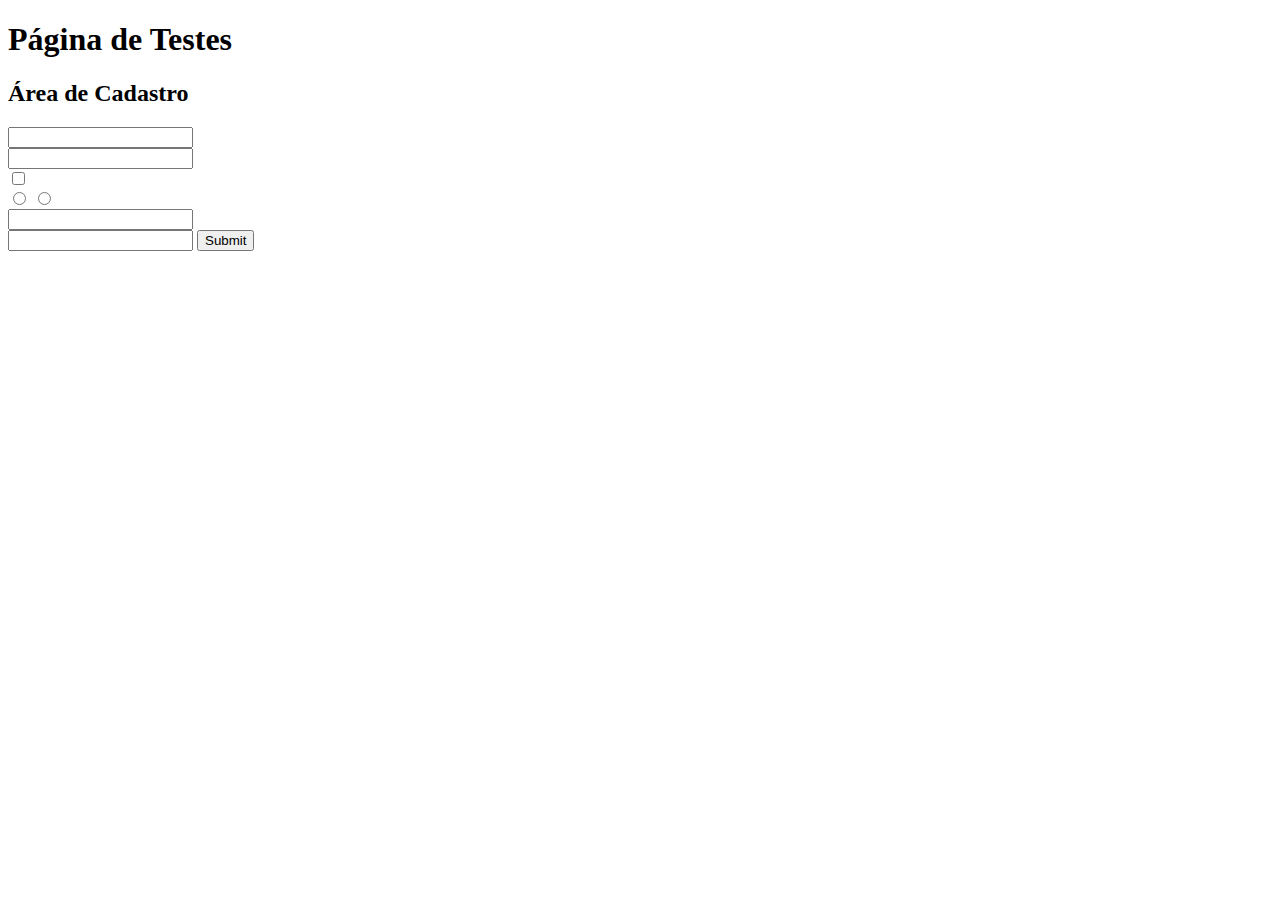
==== Estudo/formularios/test.html @ 03483d80 "Formulários" ====
<!DOCTYPE html>
<html lang="pt-br">
<head>
  <meta charset="UTF-8">
  <meta http-equiv="X-UA-Compatible" content="IE=edge">
  <meta name="viewport" content="width=device-width, initial-scale=1.0">
  <title>Test</title>
</head>
<body>
  
  <h1>Página de Testes</h1>

  <h2>Área de Cadastro</h2>
  <form action="login.html" method="GET">
  
    <input type="text" />
<br>
    <input type="password" />
<br>
    <input type="checkbox" />
<br>
    <input type="radio" name="sex" />
    <input type="radio" name="sex" />
<br>
    <input type="email" />
<br>
    <input type="text" name="user" />
    <input type="submit" />
  </form>


</body>
</html>
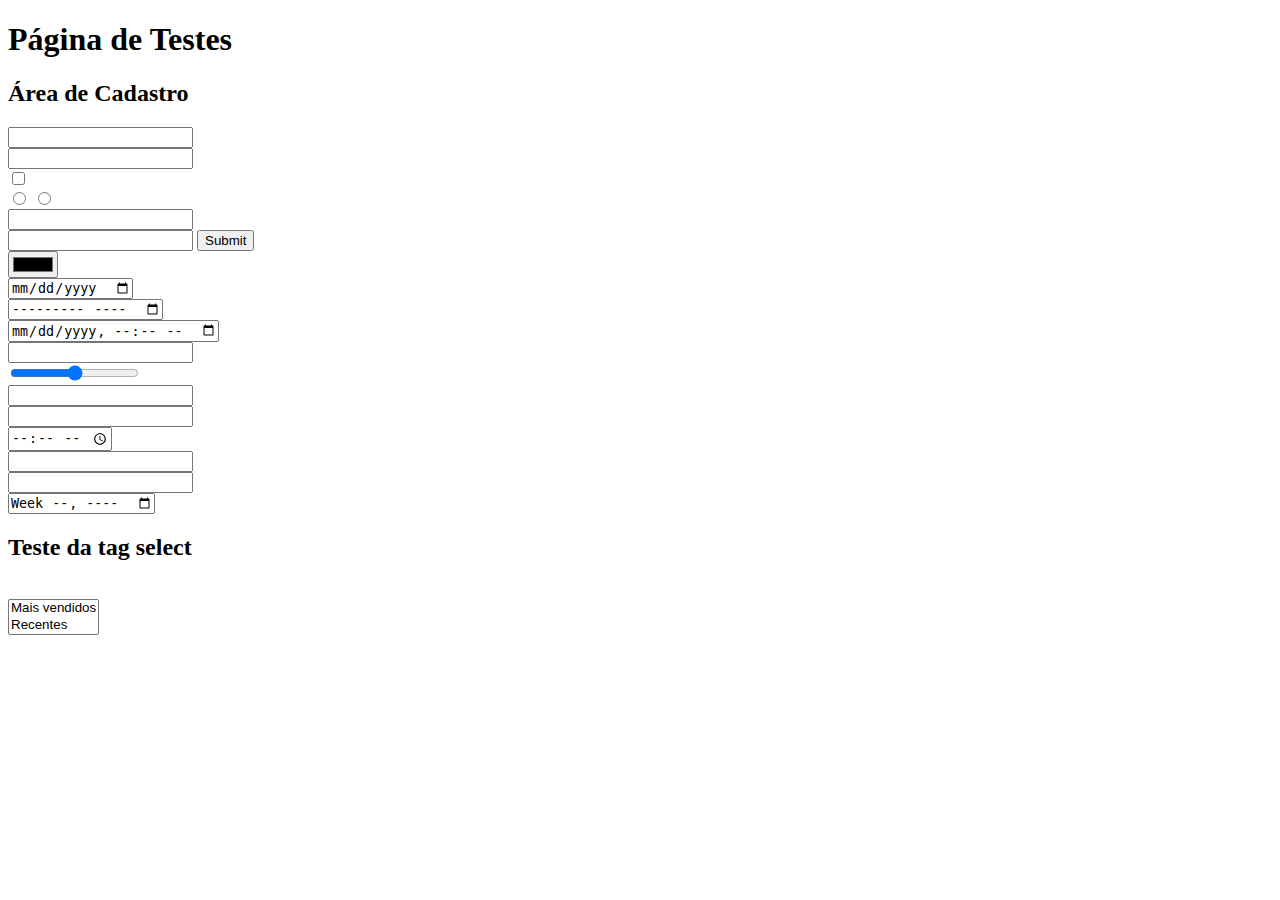
==== commit 5fbabeeb: "Mais estudos : )" ====
--- a/Estudo/formularios/test.html
+++ b/Estudo/formularios/test.html
@@ -9,23 +9,65 @@
 <body>
   
   <h1>Página de Testes</h1>
-
+<!--Estou testando todos os tipos de input que o professor ensinou-->
   <h2>Área de Cadastro</h2>
   <form action="login.html" method="GET">
   
-    <input type="text" />
+    <input type="text">
 <br>
-    <input type="password" />
+    <input type="password">
 <br>
-    <input type="checkbox" />
+    <input type="checkbox">
 <br>
-    <input type="radio" name="sex" />
-    <input type="radio" name="sex" />
+    <input type="radio" name="sex">
+    <input type="radio" name="sex">
 <br>
-    <input type="email" />
+    <input type="email" >
 <br>
-    <input type="text" name="user" />
-    <input type="submit" />
+    <input type="text" name="user" >
+    <input type="submit" >
+<br>
+    <input type="color">
+<br>
+    <input type="date">
+<br>
+    <input type="month"> 
+<br>
+    <input type="datetime-local">
+<br>
+    <input type="number">
+<br>
+    <input type="range">
+<br>
+    <input type="search">
+<br>
+    <input type="tel">
+<br>
+    <input type="time">
+<br>
+    <input type="text">
+<br>
+    <input type="url">
+<br>
+    <input type="week">
+
+  </form>
+
+<h2>Teste da tag select</h2>
+
+  <br>
+<!--Exemplo da tag select-->
+
+  <form action="login.html" method="GET">
+
+    <select name="order" size="2" multiple>
+      
+      <option value="bestseller">Mais vendidos</option>
+      <option value="lasts">Recentes</option>
+
+    </select>
+
+
   </form>
 
 
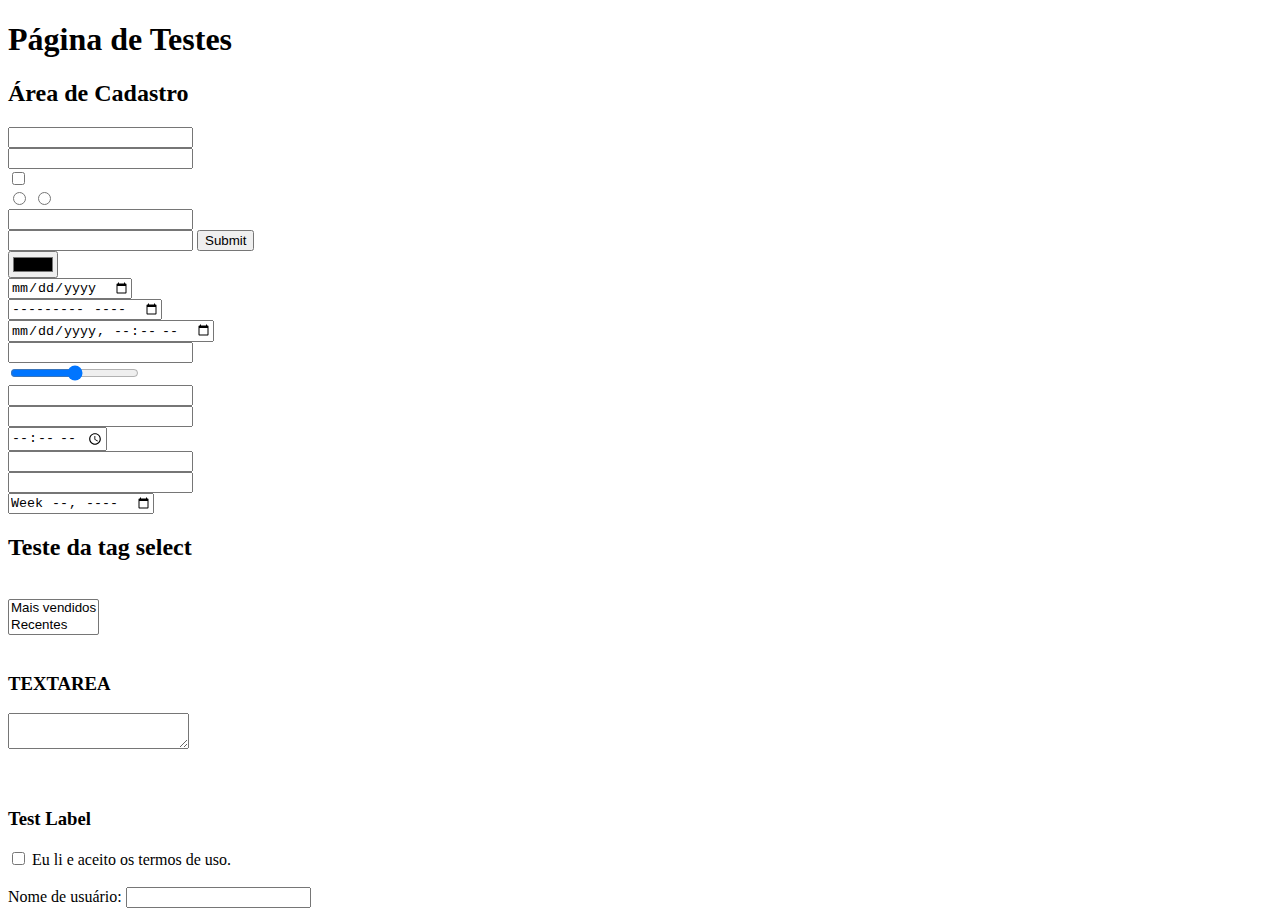
==== commit 6ab293d7: "Textarea, Label e tudo mais..." ====
--- a/Estudo/formularios/test.html
+++ b/Estudo/formularios/test.html
@@ -67,9 +67,29 @@
 
     </select>
 
-
   </form>
 
+<br>
+
+<h3>TEXTAREA</h3>
+<form action="login.html" method="GET">
+
+  <textarea name="descricao"></textarea>
+
+</form>
+
+<br><br>
+
+<h3>Test Label</h3>
+
+<label>
+  <input type="checkbox">
+  Eu li e aceito os termos de uso.
+</label>
+<br><br>
+<!--Também existe essa outra forma de utilizar o label-->
+<label for="user">Nome de usuário:</label>
+<input type="text" name="name" id="user">
 
 </body>
 </html>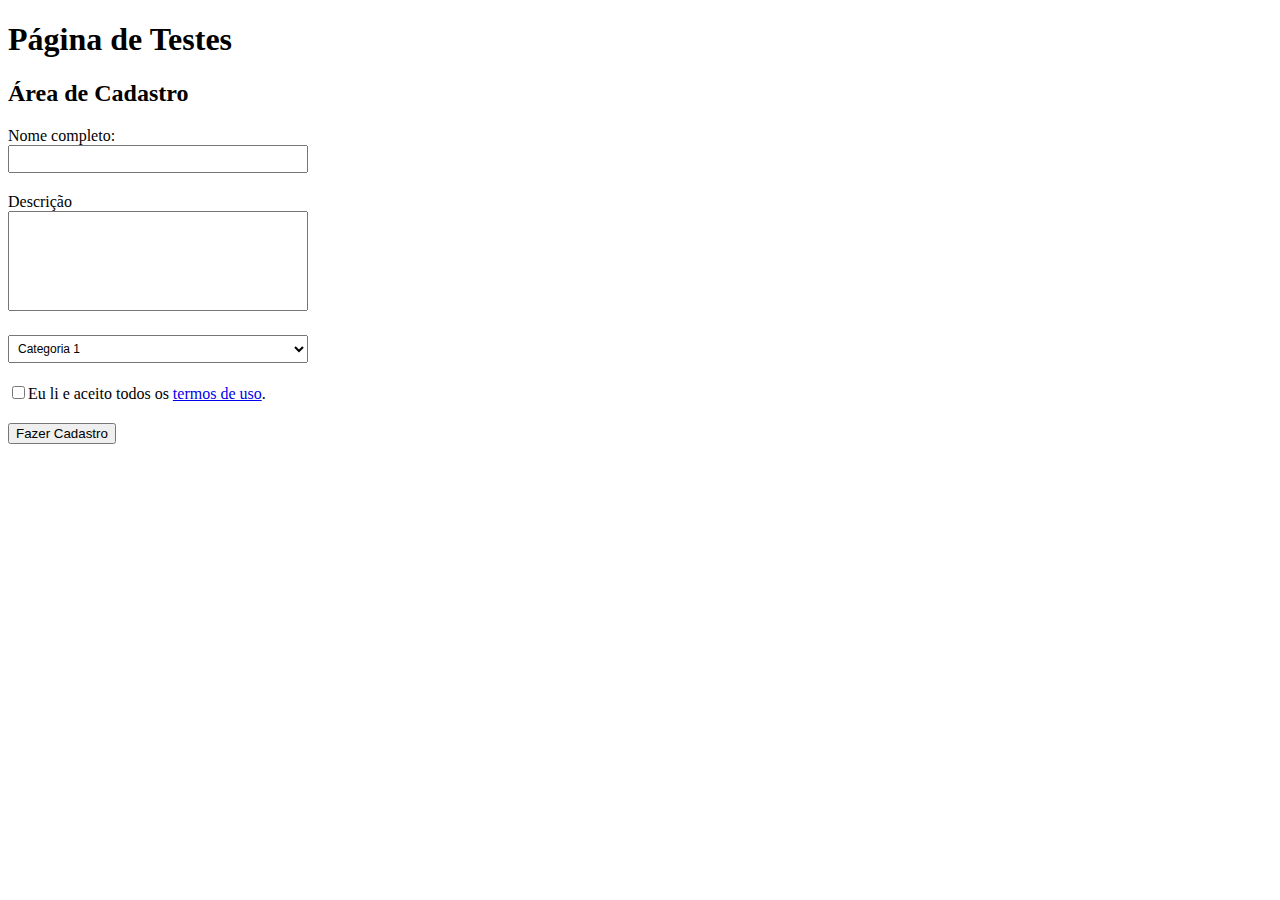
==== commit 1ed89422: "Praticando um css basico" ====
--- a/Estudo/formularios/test.html
+++ b/Estudo/formularios/test.html
@@ -4,92 +4,44 @@
   <meta charset="UTF-8">
   <meta http-equiv="X-UA-Compatible" content="IE=edge">
   <meta name="viewport" content="width=device-width, initial-scale=1.0">
+  <link rel="stylesheet" href="cadastro.css">
   <title>Test</title>
 </head>
 <body>
   
   <h1>Página de Testes</h1>
-<!--Estou testando todos os tipos de input que o professor ensinou-->
+
   <h2>Área de Cadastro</h2>
-  <form action="login.html" method="GET">
   
-    <input type="text">
-<br>
-    <input type="password">
-<br>
-    <input type="checkbox">
-<br>
-    <input type="radio" name="sex">
-    <input type="radio" name="sex">
-<br>
-    <input type="email" >
-<br>
-    <input type="text" name="user" >
-    <input type="submit" >
-<br>
-    <input type="color">
-<br>
-    <input type="date">
-<br>
-    <input type="month"> 
-<br>
-    <input type="datetime-local">
-<br>
-    <input type="number">
-<br>
-    <input type="range">
-<br>
-    <input type="search">
-<br>
-    <input type="tel">
-<br>
-    <input type="time">
-<br>
-    <input type="text">
-<br>
-    <input type="url">
-<br>
-    <input type="week">
+  <label>
+    Nome completo:<br>
+    <input type="text" name="user">
+  </label>
 
-  </form>
+  <label>
+    Descrição<br>
+    <textarea name="descricao"></textarea>
+  </label>
 
-<h2>Teste da tag select</h2>
+  <label>
+    <select name="categorias">
+      <option value="1">Categoria 1</option>
+      <option value="2">Categoria 2</option>
+      <option value="3">Categoria 3</option>
+      <option value="4">Categoria 4</option>
+      <option value="5">Categoria 5</option>
+    </select>
+  </label>
 
-  <br>
-<!--Exemplo da tag select-->
+  <label>
+    <input type="checkbox">Eu li e aceito todos os <a href="#">termos de uso</a>.
+  </label>
 
-  <form action="login.html" method="GET">
-
-    <select name="order" size="2" multiple>
-      
-      <option value="bestseller">Mais vendidos</option>
-      <option value="lasts">Recentes</option>
-
-    </select>
-
-  </form>
-
-<br>
-
-<h3>TEXTAREA</h3>
-<form action="login.html" method="GET">
-
-  <textarea name="descricao"></textarea>
-
-</form>
-
-<br><br>
-
-<h3>Test Label</h3>
-
-<label>
-  <input type="checkbox">
-  Eu li e aceito os termos de uso.
-</label>
-<br><br>
-<!--Também existe essa outra forma de utilizar o label-->
-<label for="user">Nome de usuário:</label>
-<input type="text" name="name" id="user">
+  <label>
+    <button>
+      Fazer Cadastro
+    </button>
+  </label>
 
 </body>
 </html>--- a/Estudo/formularios/cadastro.css
+++ b/Estudo/formularios/cadastro.css
@@ -0,0 +1,22 @@
+*{
+  box-sizing: border-box;
+}
+
+
+label{
+  display: block;
+  margin-top: 20px;
+}
+
+input[type=text],textarea, select{
+  width: 300px;
+  padding: 5px;
+  font-size: 12px;
+}
+
+textarea{
+  height: 100px;
+  padding: 5px;
+  font-size: 8px;
+  resize: none;
+}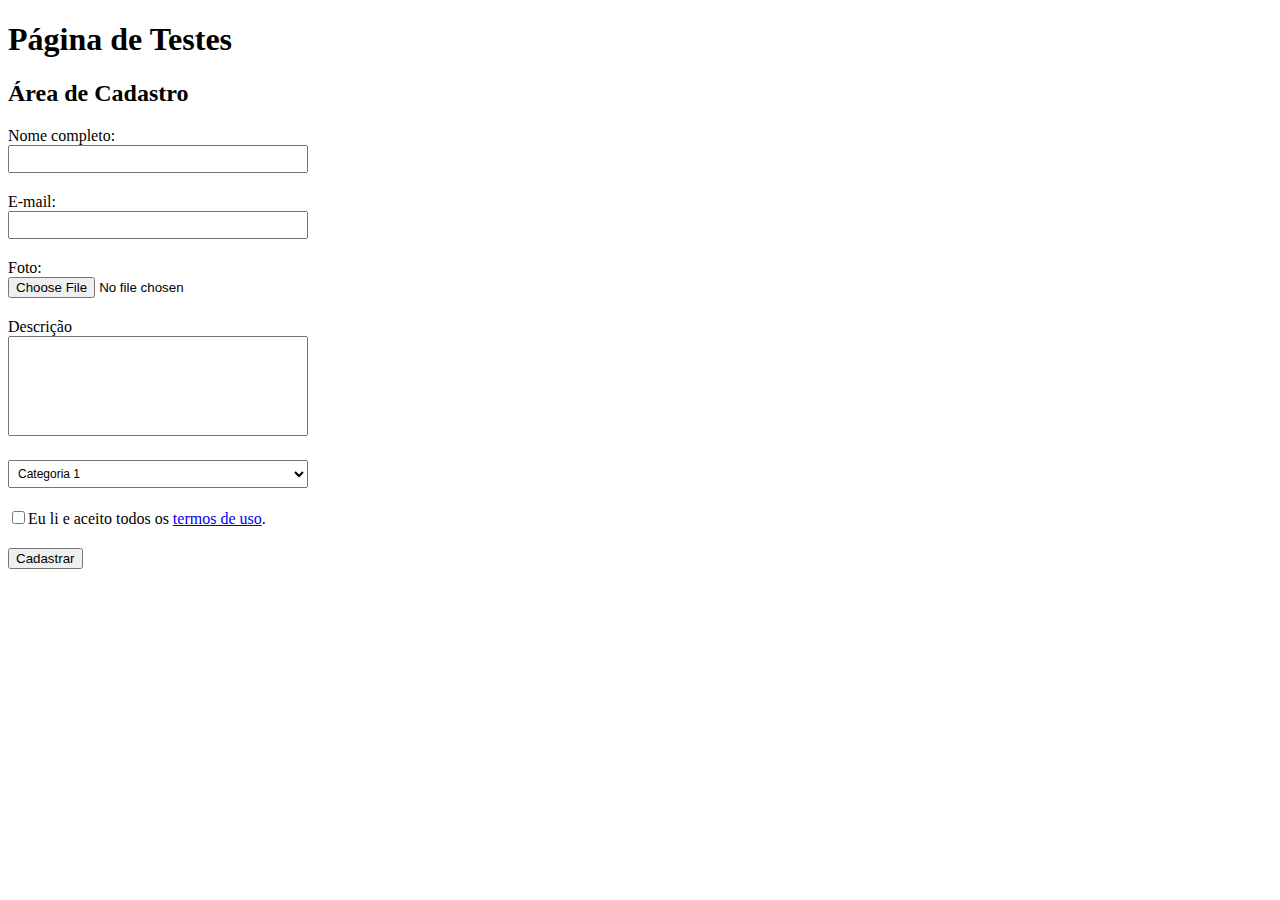
==== commit f7821a90: "Mais um dia de estudos" ====
--- a/Estudo/formularios/test.html
+++ b/Estudo/formularios/test.html
@@ -13,35 +13,47 @@
 
   <h2>Área de Cadastro</h2>
   
-  <label>
-    Nome completo:<br>
-    <input type="text" name="user">
-  </label>
+  <form method="POST" action="me-leia">
 
-  <label>
-    Descrição<br>
-    <textarea name="descricao"></textarea>
-  </label>
+        <label>
+          Nome completo:<br>
+          <input type="text" name="user" required>
+        </label>
 
-  <label>
-    <select name="categorias">
-      <option value="1">Categoria 1</option>
-      <option value="2">Categoria 2</option>
-      <option value="3">Categoria 3</option>
-      <option value="4">Categoria 4</option>
-      <option value="5">Categoria 5</option>
-    </select>
-  </label>
+        <label>
+          E-mail:<br>
+          <input type="text" name="user" pattern="(^[a-zA-Z0-9_.+-]+@[a-zA-Z0-9-]+\.[a-zA-Z0-9-.]+$)" title="endereço de e-mail" required>
+        </label>
 
-  <label>
-    <input type="checkbox">Eu li e aceito todos os <a href="#">termos de uso</a>.
-  </label>
+        <label>
+          Foto:<br>
+          <input type="file" name="photo" accept="image/*">
+        </label>
 
-  <label>
-    <button>
-      Fazer Cadastro
-    </button>
-  </label>
+        <label>
+          Descrição<br>
+          <textarea name="descricao"></textarea>
+        </label>
+
+        <label>
+          <select name="categorias">
+            <option value="1">Categoria 1</option>
+            <option value="2">Categoria 2</option>
+            <option value="3">Categoria 3</option>
+            <option value="4">Categoria 4</option>
+            <option value="5">Categoria 5</option>
+          </select>
+        </label>
+        
+        <label>
+          <input type="checkbox">Eu li e aceito todos os <a href="#">termos de uso</a>.
+        </label>
+
+        <label>
+          <input type="submit" value="Cadastrar" >
+        </label>
+
+  </form>
 
 </body>
 </html>--- a/Estudo/formularios/cadastro.css
+++ b/Estudo/formularios/cadastro.css
@@ -1,7 +1,6 @@
 *{
   box-sizing: border-box;
 }
-
 
 label{
   display: block;
